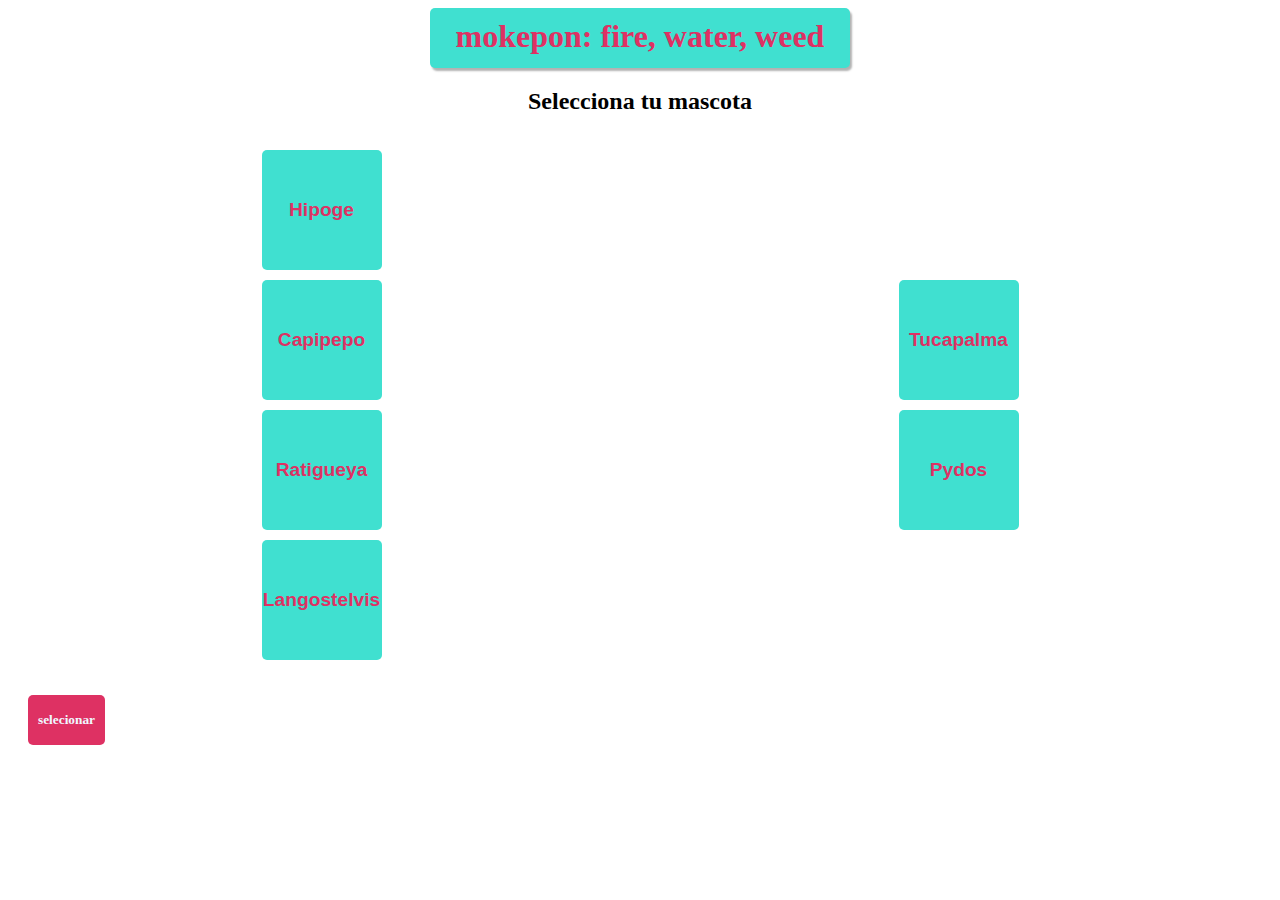
==== index.html @ 7501901c "35 de 84 pc" ====
<!DOCTYPE html>
<html lang="en">
<head>
    <meta charset="UTF-8">
    <meta name="viewport" content="width=device-width, initial-scale=1.0">
    <title>mokepon</title>
    <link rel="stylesheet" href="./style/app.css">
    <script src="./app.js" defer></script>
</head>
<body>
    <h1 class="title box-shadow">mokepon: fire, water, weed</h1>
    
    <section id="tipo-mascota">
        <h2 class="center-text">Selecciona tu mascota</h2>
        
        <!-- Hipoge -> Agua
        Capipepo -> tierra
        Ratigueya -> fuego
        Langostelvis -> agua y tierra
        tucapalma -> agua y tierra
        Pydos -> tierra y fuego -->
        <section id="mascotas">

                <div class="card-1">
                    <input type="radio" id="hipoge" name="mascota" value="hipoge">
                    <label for="hipoge">Hipoge</label>
                </div>
                <div class="card-1">
                    <input type="radio" id="capipepo" name="mascota" value="capipepo">
                    <label for="capipepo">Capipepo</label>
                </div>
                <div class="card-1">
                    <input type="radio" id="ratigueya" name="mascota" value="ratigueya">
                    <label for="ratigueya">Ratigueya</label>
                </div>
                <div class="card-1">
                    <input type="radio" id="langostelvis" name="mascota" value="langostelvis">
                    <label for="langostelvis">Langostelvis</label>
                </div>
                <div class="card-1">
                    <input type="radio" id="tucapalma" name="mascota" value="tucapalma">
                    <label for="tucapalma">Tucapalma</label>
                </div>
                <div class="card-1">
                    <input type="radio" id="pydos" name="mascota" value="pydos">
                    <label for="pydos">Pydos</label>
                </div>
            
        </section>
        <button  id="btn-selecion" class="btn">selecionar</button>
    </section>
    
    <section id="tipo-ataque">
        
        <p>tu mascota <span id="my-pet"></span> tiene <span id="my-life">3</span> vidas</p>
        <p>la mascota <span id="his-pet"></span> del enemigo tiene <span id="his-life">3</span> vidas</p>
        
        <h4 class="center-text">Selecciona tu ataque</h4>
        <p id="btns-ataque">
            <button id="btn-fire" class="btn" value="fire" name="btn-atk">fire</button>
            <button id="btn-water" class="btn" value="water" name="btn-atk">water</button>
            <button id="btn-weed" class="btn" value="weed" name="btn-atk">weed</button>
        </p>
    </section>
    
    <section id="msg">
        <!-- <p>Atacastes con fuego y tu rival ataco con tierra Ganaste felicidades</p> -->
    </section>
    
    <section id="menu">
        <button id="btn-reset" class="btn">Reiniciar</button>
    </section>

</body>
</html>
---- style/app.css ----
.title {
    color: #de3163;
    background-color: #40e0d0;
    width: 400px;
    height: 40px;
    border-radius: 5px;
    padding: 10px;

    text-align: center;
    margin: auto;
}

.center-text{

    text-align: center;
    margin: 20px auto;
}
.box-shadow {
    box-shadow: 2px 3px 2px rgb(0, 0, 0, 0.3);
}

#mascotas {

    display: flex;

    flex-wrap: wrap;
    flex-direction: column;

    justify-content: center;
    align-items: center;
    gap: 10px;

    height: 60vh;
}
input[type=radio]{
    display: none;
}
label {
    color: #de3163;
    font-size: larger;
    font-weight: bold;
    font-family: Arial, Helvetica, sans-serif;
}

.card-1{

    display: flex;
    flex-direction: column;
    justify-content: center;
    align-items: center;
   
    background-color: #40e0d0;
    padding: 10px;
    border-radius: 5px;
    height: 100px;
    width: 100px;
}

.btn {
    margin: 20px;
    padding: 10px;
    height: 50px;
    border: none;
    border-radius: 5px;
    font-family: cursive;
    font-weight: bold;
    background-color: #de3163;
    color: aliceblue;
    box-sizing: border-box;
}
.btn:hover {
    box-shadow: 2px 3px 2px rgb(0, 0, 0, 0.5);
}
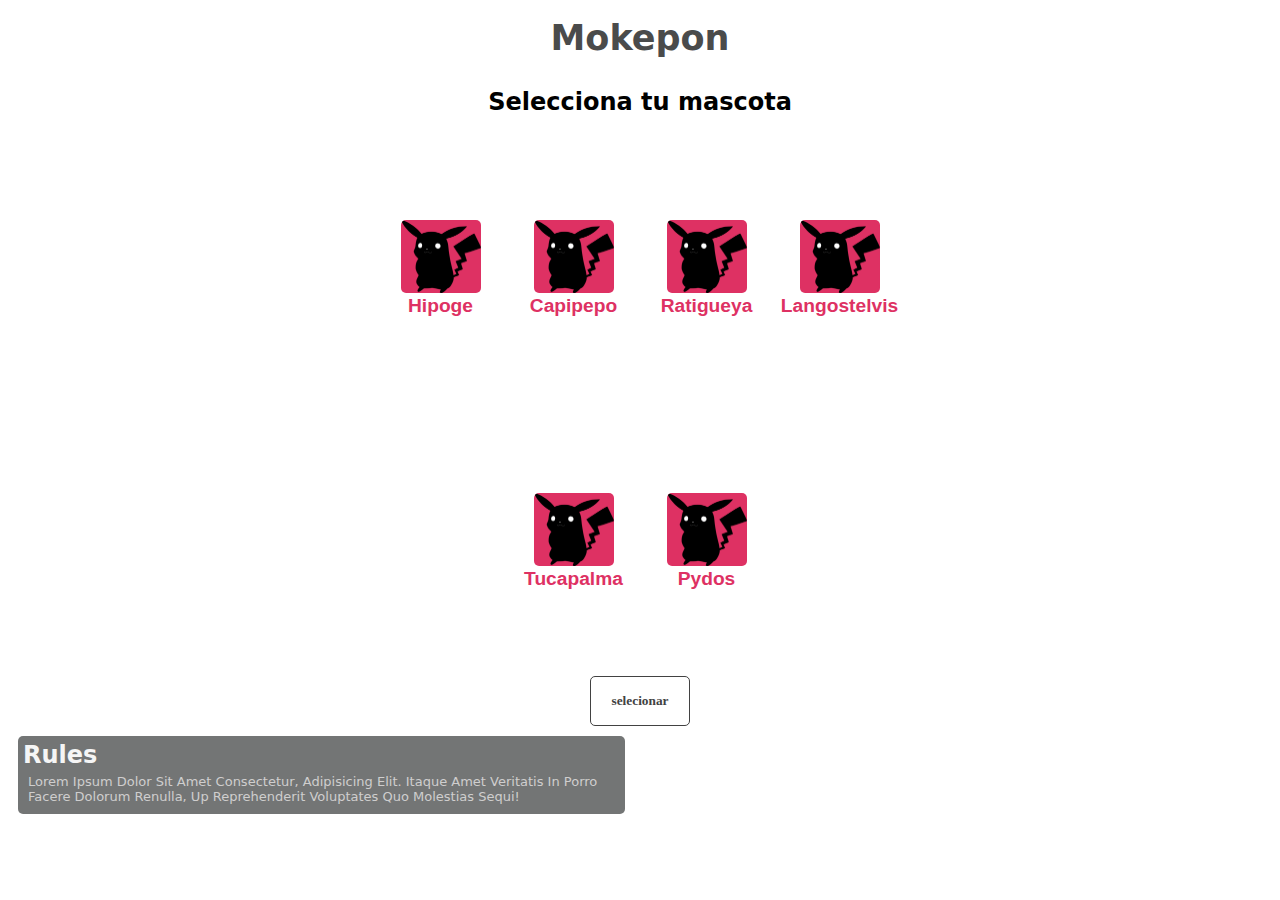
==== commit 469b3539: "custom css" ====
--- a/index.html
+++ b/index.html
@@ -8,68 +8,84 @@
     <script src="./app.js" defer></script>
 </head>
 <body>
-    <h1 class="title box-shadow">mokepon: fire, water, weed</h1>
-    
-    <section id="tipo-mascota">
+
+    <h1 class="title">mokepon</h1>
+    <section id="tipo-mascota" class="container-1">
         <h2 class="center-text">Selecciona tu mascota</h2>
-        
-        <!-- Hipoge -> Agua
-        Capipepo -> tierra
-        Ratigueya -> fuego
-        Langostelvis -> agua y tierra
-        tucapalma -> agua y tierra
-        Pydos -> tierra y fuego -->
-        <section id="mascotas">
+        <section id="list-mascotas">
 
                 <div class="card-1">
                     <input type="radio" id="hipoge" name="mascota" value="hipoge">
-                    <label for="hipoge">Hipoge</label>
+                    <label for="hipoge">
+                        <img src="./pokemon-1574006_640.png" class="img-test" alt="">
+                        <p>Hipoge</p>
+                    </label>
                 </div>
                 <div class="card-1">
                     <input type="radio" id="capipepo" name="mascota" value="capipepo">
-                    <label for="capipepo">Capipepo</label>
+                    <label for="capipepo">
+                        <img src="./pokemon-1574006_640.png" class="img-test" alt="">
+                        <p>Capipepo</p>
+                    </label>
                 </div>
                 <div class="card-1">
                     <input type="radio" id="ratigueya" name="mascota" value="ratigueya">
-                    <label for="ratigueya">Ratigueya</label>
+                    <label for="ratigueya">
+                        <img src="./pokemon-1574006_640.png" class="img-test" alt="">
+                        <p>Ratigueya</p>
+                    </label>
                 </div>
                 <div class="card-1">
                     <input type="radio" id="langostelvis" name="mascota" value="langostelvis">
-                    <label for="langostelvis">Langostelvis</label>
+                    <label for="langostelvis">
+                        <img src="./pokemon-1574006_640.png" class="img-test" alt="">
+                        <p>Langostelvis</p>
+                    </label>
                 </div>
                 <div class="card-1">
                     <input type="radio" id="tucapalma" name="mascota" value="tucapalma">
-                    <label for="tucapalma">Tucapalma</label>
+                    <label for="tucapalma">
+                        <img src="./pokemon-1574006_640.png" class="img-test" alt="">
+                        <p>Tucapalma</p>
+                    </label>
                 </div>
                 <div class="card-1">
                     <input type="radio" id="pydos" name="mascota" value="pydos">
-                    <label for="pydos">Pydos</label>
+                    <label for="pydos">
+                        <img src="./pokemon-1574006_640.png" class="img-test" alt="">
+                        <p>Pydos</p>
+                    </label>
+                
                 </div>
             
         </section>
         <button  id="btn-selecion" class="btn">selecionar</button>
     </section>
-    
-    <section id="tipo-ataque">
+    <section id="tipo-ataque" class="container-2">
+        <div class="personajes">
+            <p>tu mascota <span id="my-pet"></span> tiene <span id="my-life">3</span> vidas</p>
+            <p>la mascota <span id="his-pet"></span> del enemigo tiene <span id="his-life">3</span> vidas</p>   
+        </div>
+        <div class="menu-ataque">
+
+            <h4 class="center-text">Selecciona tu ataque</h4>
+            <div id="btns-ataque">
+                <button id="btn-fire" class="btn" value="fire" name="btn-atk">fire</button>
+                <button id="btn-water" class="btn" value="water" name="btn-atk">water</button>
+                <button id="btn-weed" class="btn" value="weed" name="btn-atk">weed</button>
+            </div>
+        </div>  
+        <ul id="msg">
+        <!-- <p>Atacastes con fuego y tu rival ataco con tierra Ganaste felicidades</p> -->
+        </ul>
         
-        <p>tu mascota <span id="my-pet"></span> tiene <span id="my-life">3</span> vidas</p>
-        <p>la mascota <span id="his-pet"></span> del enemigo tiene <span id="his-life">3</span> vidas</p>
-        
-        <h4 class="center-text">Selecciona tu ataque</h4>
-        <p id="btns-ataque">
-            <button id="btn-fire" class="btn" value="fire" name="btn-atk">fire</button>
-            <button id="btn-water" class="btn" value="water" name="btn-atk">water</button>
-            <button id="btn-weed" class="btn" value="weed" name="btn-atk">weed</button>
-        </p>
+        <button id="btn-reset" class="btn">Reiniciar</button>
+      
     </section>
-    
-    <section id="msg">
-        <!-- <p>Atacastes con fuego y tu rival ataco con tierra Ganaste felicidades</p> -->
-    </section>
-    
-    <section id="menu">
-        <button id="btn-reset" class="btn">Reiniciar</button>
-    </section>
+    <div class="rules">
+        <h2>Rules</h2>
+        <p>Lorem ipsum dolor sit amet consectetur, adipisicing elit. Itaque amet veritatis in porro facere dolorum renulla, up reprehenderit voluptates quo molestias sequi!</p>
+    </div>
 
 </body>
 </html>--- a/style/app.css
+++ b/style/app.css
@@ -1,17 +1,21 @@
 
-
+body{
+    font-family: system-ui, -apple-system, BlinkMacSystemFont, 'Segoe UI', Roboto, Oxygen, Ubuntu, Cantarell, 'Open Sans', 'Helvetica Neue', sans-serif;
+}
 
 
 .title {
-    color: #de3163;
-    background-color: #40e0d0;
+    color: #4a4b4b;
     width: 400px;
     height: 40px;
     border-radius: 5px;
     padding: 10px;
 
     text-align: center;
+    font-size: 35px;
     margin: auto;
+
+    text-transform: capitalize;
 }
 
 .center-text{
@@ -23,18 +27,17 @@
     box-shadow: 2px 3px 2px rgb(0, 0, 0, 0.3);
 }
 
-#mascotas {
-
+#list-mascotas {
     display: flex;
 
     flex-wrap: wrap;
-    flex-direction: column;
-
-    justify-content: center;
-    align-items: center;
-    gap: 10px;
+    /* flex-direction: column; */
+    justify-content: center;
+    align-items: center;
+    gap: 5px;
 
     height: 60vh;
+    width: 50%;
 }
 input[type=radio]{
     display: none;
@@ -46,32 +49,190 @@
     font-family: Arial, Helvetica, sans-serif;
 }
 
-.card-1{
-
-    display: flex;
-    flex-direction: column;
-    justify-content: center;
-    align-items: center;
-   
-    background-color: #40e0d0;
-    padding: 10px;
-    border-radius: 5px;
-    height: 100px;
-    width: 100px;
-}
 
 .btn {
-    margin: 20px;
+    margin: 0px;
     padding: 10px;
     height: 50px;
-    border: none;
+    width: 100px;
+    border: solid 1px;
     border-radius: 5px;
     font-family: cursive;
     font-weight: bold;
-    background-color: #de3163;
-    color: aliceblue;
+    background-color: #de316200;
+    color: rgb(66, 66, 66);
     box-sizing: border-box;
 }
 .btn:hover {
     box-shadow: 2px 3px 2px rgb(0, 0, 0, 0.5);
+}
+
+
+/* /// */
+
+.container-1 {  
+    display: flex;
+    flex-direction: column;
+    justify-content: center;
+    align-items: center;
+
+}
+
+/* card */
+
+.card-1 > input:checked + label {
+    color: white;
+    background-color: #4a4b4b;
+}
+
+.card-11 {
+
+    display: flex;
+    flex-direction: column;
+    justify-content: center;
+    align-items: center;
+   
+    /* background-color: #40e0d0; */
+    padding: 10px;
+    border-radius: 5px;
+    height: 120px;
+    width: 120px;
+
+    box-sizing: border-box;
+}
+
+.card-1 label {
+
+    display: flex;
+    box-sizing: border-box;
+    width: 8rem;
+    height: 100%;
+    align-self: center;
+
+    border-radius: 5px;
+    padding: 1rem;
+    display: flex;
+
+    flex-direction: column;
+    justify-content: center;
+    align-items: center;
+    
+    box-sizing: border-box;
+}
+
+.card-1 label p {
+    display: block;
+    margin: 2px 0;
+
+}
+
+.card-1 img {
+    display: block;
+    width: 80px;
+    margin: 0;
+    padding: 0;
+    border-radius: 5px;
+    background-color: #de3163;
+}
+
+
+
+#tipo-ataque{
+    display: flex;
+    flex-direction: column;
+    justify-content: center;
+    align-items: center;
+    gap: 10px;
+}
+.container-2 .personajes {
+    margin: 0 20%;
+}
+.container-2 .personajes p {
+
+    font-size: smaller;
+    font-weight: light;
+    text-transform: capitalize;
+}
+.container-2 .personajes p span{
+    color: #de3163;
+}
+.container-2 .menu-ataque {
+    display: flex;
+    flex-direction: column;
+    align-items: center;
+
+    
+}
+
+.container-2 .menu-ataque .btns-ataque {
+
+}
+
+.container-2 #msg {
+    display: flex;
+    flex-direction: column;
+    align-items: center;
+    padding: 25px;
+    height: 20vh;
+  
+
+    overflow-y: auto;
+}
+
+.container-2 #msg div{
+    text-decoration: none;
+    font-style: italic;
+    list-style: none;
+    font-size: 14px;
+    font-weight: normal;
+    color: #4a4b4b;
+    margin: 3px 0;
+
+}
+.rules {
+    text-transform: capitalize;
+    background-color: #737575;
+
+    border-radius: 5px;
+
+    color: whitesmoke;
+
+    margin: 10px;
+    padding: 5px;
+    
+    box-sizing: border-box;
+
+    width: 48%;
+}
+
+.rules h2 {
+  margin: 0;
+  padding: 0;
+
+}
+
+.rules p {
+    margin: 5px 5px 5px 5px;
+    font-size: small;
+    color: rgb(207, 206, 206);
+}
+
+[value=fire]{
+    color: rgb(255, 115, 0);
+}
+[value=water]{
+    color: rgb(0, 238, 255);
+}
+[value=weed]{
+    color: rgb(43, 255, 0);
+}
+[value=ganaste]{
+    color: rgb(0, 102, 255);
+}
+[value=perdiste]{
+    color: rgb(162, 0, 255);
+}
+
+[value=empate]{
+    color: rgb(102, 102, 102);
 }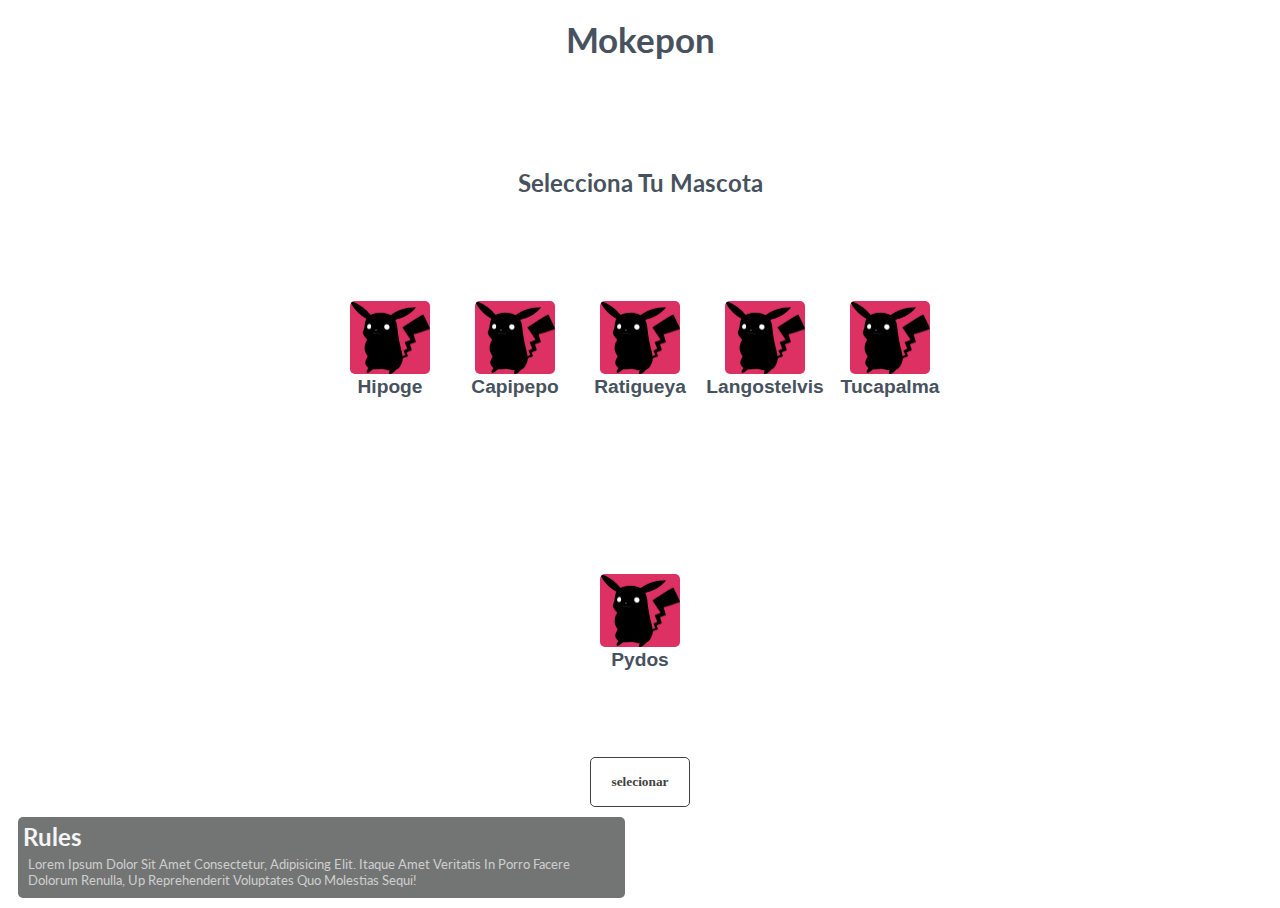
==== commit 52a357b5: "40 de 84 pc" ====
--- a/index.html
+++ b/index.html
@@ -1,6 +1,10 @@
 <!DOCTYPE html>
 <html lang="en">
 <head>
+    <link rel="preconnect" href="https://fonts.googleapis.com">
+    <link rel="preconnect" href="https://fonts.gstatic.com" crossorigin>
+    <link href="https://fonts.googleapis.com/css2?family=Lato:ital,wght@0,100;0,300;0,400;0,700;0,900;1,100;1,300;1,400;1,700;1,900&display=swap" rel="stylesheet">
+
     <meta charset="UTF-8">
     <meta name="viewport" content="width=device-width, initial-scale=1.0">
     <title>mokepon</title>
@@ -62,12 +66,26 @@
         <button  id="btn-selecion" class="btn">selecionar</button>
     </section>
     <section id="tipo-ataque" class="container-2">
-        <div class="personajes">
-            <p>tu mascota <span id="my-pet"></span> tiene <span id="my-life">3</span> vidas</p>
-            <p>la mascota <span id="his-pet"></span> del enemigo tiene <span id="his-life">3</span> vidas</p>   
+        <div class="personajes ">
+
+            <div class="card-2">
+                <span id="my-life" class="vidas">3</span>
+                <span id="my-pet"></span>
+                <img src="./pokemon-1574006_640.png" alt="" width="100"/>
+                <span>Yo</span>
+            </div>
+            <div class="card-2">
+                <span id="his-life" class="vidas">3</span>
+                <span id="his-pet"></span>
+                <img src="./pokemon-1574006_640.png" alt="" width="100"/>
+                <span>Enemigo</span>
+                
+            </div>   
         </div>
+        <ul id="msg">
+         <!-- <p>Atacastes con fuego y tu rival ataco con tierra Ganaste felicidades</p> -->
+        </ul>
         <div class="menu-ataque">
-
             <h4 class="center-text">Selecciona tu ataque</h4>
             <div id="btns-ataque">
                 <button id="btn-fire" class="btn" value="fire" name="btn-atk">fire</button>
@@ -75,9 +93,7 @@
                 <button id="btn-weed" class="btn" value="weed" name="btn-atk">weed</button>
             </div>
         </div>  
-        <ul id="msg">
-        <!-- <p>Atacastes con fuego y tu rival ataco con tierra Ganaste felicidades</p> -->
-        </ul>
+        
         
         <button id="btn-reset" class="btn">Reiniciar</button>
       
--- a/style/app.css
+++ b/style/app.css
@@ -1,13 +1,15 @@
 
 body{
-    font-family: system-ui, -apple-system, BlinkMacSystemFont, 'Segoe UI', Roboto, Oxygen, Ubuntu, Cantarell, 'Open Sans', 'Helvetica Neue', sans-serif;
+    font-family: 'Lato';
+    color: #47525e;
+    text-transform: capitalize;
 }
 
 
 .title {
-    color: #4a4b4b;
-    width: 400px;
-    height: 40px;
+    
+    width: 450px;
+    height: 120px;
     border-radius: 5px;
     padding: 10px;
 
@@ -43,7 +45,7 @@
     display: none;
 }
 label {
-    color: #de3163;
+    /* color: #de3163; */
     font-size: larger;
     font-weight: bold;
     font-family: Arial, Helvetica, sans-serif;
@@ -78,14 +80,16 @@
 
 }
 
+/* personaje */
+
 /* card */
 
 .card-1 > input:checked + label {
     color: white;
-    background-color: #4a4b4b;
-}
-
-.card-11 {
+    background-color: #4a4b4b !important;
+}
+
+.card-1 {
 
     display: flex;
     flex-direction: column;
@@ -135,9 +139,25 @@
     background-color: #de3163;
 }
 
-
+.card-2{
+    display: flex;
+    flex-direction: column;
+    align-items: center;
+    background-color: #de3163;
+    color: #47525e;
+    font-weight: bold;
+    border-radius: 5px;
+    padding: 10px;
+    
+}
+
+.card-2 .vidas {
+    font-size: 44px;
+    color: white;
+}
 
 #tipo-ataque{
+
     display: flex;
     flex-direction: column;
     justify-content: center;
@@ -145,6 +165,11 @@
     gap: 10px;
 }
 .container-2 .personajes {
+    display: flex;
+    gap: 10px;
+
+
+    background-color: #de316200 !important;
     margin: 0 20%;
 }
 .container-2 .personajes p {
@@ -227,12 +252,22 @@
     color: rgb(43, 255, 0);
 }
 [value=ganaste]{
-    color: rgb(0, 102, 255);
+    color: rgb(0, 102, 255) !important;
 }
 [value=perdiste]{
-    color: rgb(162, 0, 255);
+    color: rgb(162, 0, 255) !important;
 }
 
 [value=empate]{
     color: rgb(102, 102, 102);
+}
+
+.dead {
+    background-color: #47525e;
+    color: red;
+}
+
+.life {
+    background-color: #20ac2c;
+    color: rgb(255, 255, 255);
 }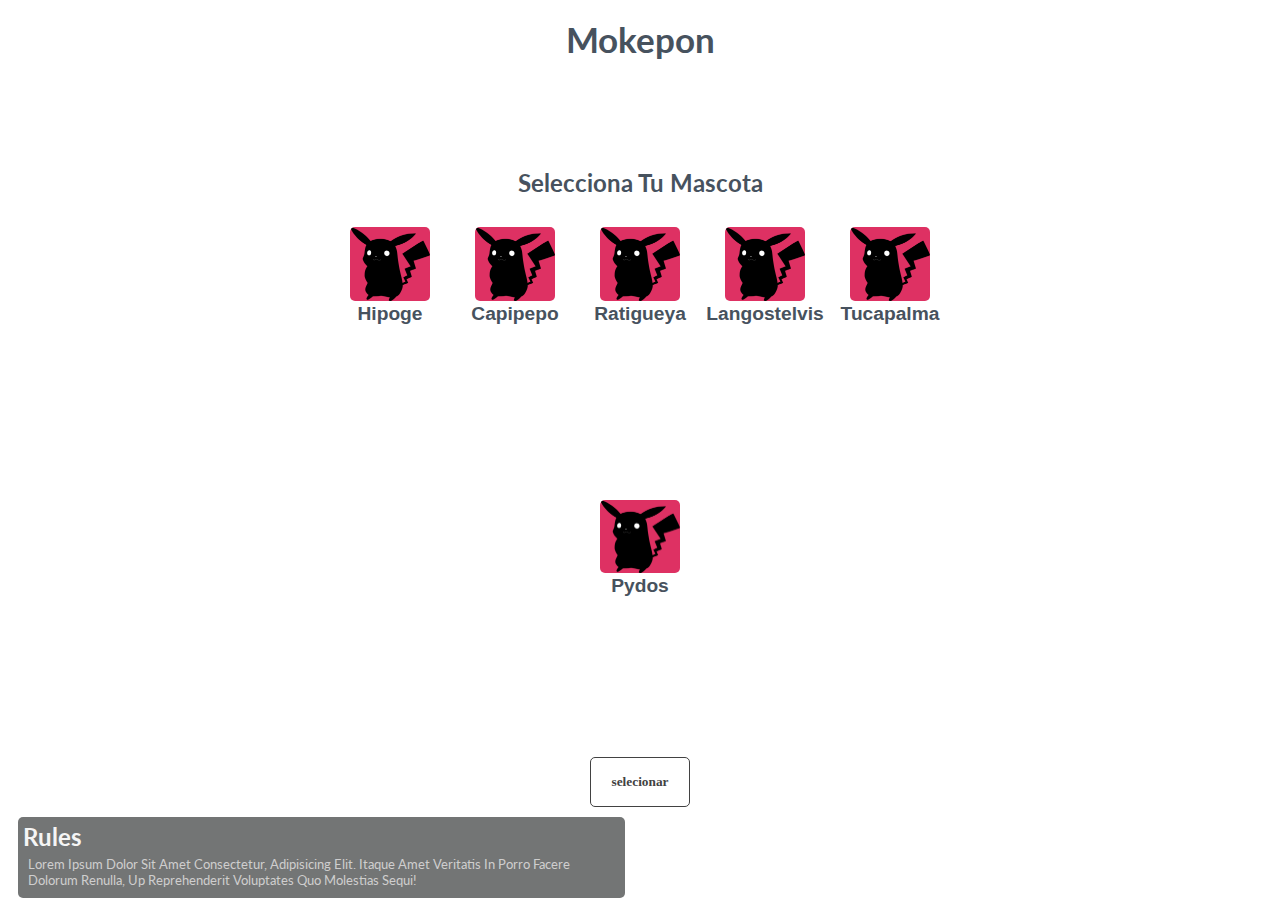
==== commit 9bc3b8d2: "43 de 84 pc" ====
--- a/index.html
+++ b/index.html
@@ -63,6 +63,7 @@
                 </div>
             
         </section>
+
         <button  id="btn-selecion" class="btn">selecionar</button>
     </section>
     <section id="tipo-ataque" class="container-2">
@@ -80,11 +81,26 @@
                 <img src="./pokemon-1574006_640.png" alt="" width="100"/>
                 <span>Enemigo</span>
                 
-            </div>   
+            </div>
         </div>
-        <ul id="msg">
+        <div class="atk">
+            <div class="my-atk" >
+                <span value="water">water</span>
+            </div>
+            <div class="enemigo-atk" >
+                <span value="weed">Weed</span>
+            </div>
+        </div>
+        <div class="result">
+            <!-- <h3 class="state-result">Ganaste</h3> -->
+        </div>
+        <ul id="msg"class= "hidden">
          <!-- <p>Atacastes con fuego y tu rival ataco con tierra Ganaste felicidades</p> -->
         </ul>
+
+        <div>
+
+        </div>
         <div class="menu-ataque">
             <h4 class="center-text">Selecciona tu ataque</h4>
             <div id="btns-ataque">
--- a/style/app.css
+++ b/style/app.css
@@ -5,10 +5,15 @@
     text-transform: capitalize;
 }
 
+span {
+    display: block;
+    text-align: center;
+    
+}
 
 .title {
     
-    width: 450px;
+
     height: 120px;
     border-radius: 5px;
     padding: 10px;
@@ -32,10 +37,11 @@
 #list-mascotas {
     display: flex;
 
-    flex-wrap: wrap;
-    /* flex-direction: column; */
-    justify-content: center;
-    align-items: center;
+    justify-content: center;
+    flex-flow: wrap;
+
+    
+  
     gap: 5px;
 
     height: 60vh;
@@ -66,18 +72,79 @@
     box-sizing: border-box;
 }
 .btn:hover {
-    box-shadow: 2px 3px 2px rgb(0, 0, 0, 0.5);
+    border: 1.5px solid #47525e;
+    background-color: #47525e;
+    /* box-shadow: 2px 3px 2px rgb(0, 0, 0, 0.5); */
 }
 
 
 /* /// */
 
+
+.atk {
+    display: grid;
+    grid-template-columns: 120px 120px;
+    grid-template-rows: 100px;
+    gap: 10px;
+
+    background-color: #47525e;
+    border-radius: 10px;
+
+ 
+}
+
+.atk div {
+    margin: auto;
+    font-size: 24px;
+    display: flex !important;
+    justify-content: center;
+    /* align-items: center;  */
+    border-radius: 5px;
+    width: 90%;
+    height: 90%;
+
+}
+
+.atk div span{
+    border-radius: 5px;
+
+    padding: 10px;
+    width: 100% !important;
+    align-self: center;
+ 
+}
+
 .container-1 {  
     display: flex;
     flex-direction: column;
     justify-content: center;
     align-items: center;
 
+}
+
+.result {
+    background-color: #47525e;
+    width: 40%;
+    height: 20lvh;
+    border-radius: 10px;
+
+    display: flex;
+    justify-content: center;
+}
+.result div {
+    height: 10lvh;
+    width: 10rem;
+    background-color: #de3163;
+    padding: 1rem;
+    border-radius: 10px;
+    font-weight: bold;
+    font-size: 24px;
+    font-style: oblique;
+    
+    align-content: center;
+    align-self: center;
+    color: whitesmoke !important;
+   
 }
 
 /* personaje */
@@ -148,6 +215,7 @@
     font-weight: bold;
     border-radius: 5px;
     padding: 10px;
+    
     
 }
 
@@ -263,11 +331,37 @@
 }
 
 .dead {
-    background-color: #47525e;
-    color: red;
-}
-
+    background-color:  rgb(90, 15, 15);
+
+}
+
+.dead-2 {
+    border: 2px solid rgb(90, 15, 15);
+
+}
+
+.life-2 {
+    border: 2px solid #169721;
+
+}
 .life {
-    background-color: #20ac2c;
-    color: rgb(255, 255, 255);
+    background-color: #169721;
+}
+
+.hidden {
+    display: none !important;
+}
+
+@media(max-width: 428px){
+    #list-mascotas {
+        height: auto;
+        width: 90%;
+        
+    }
+
+    .result {
+        width: 90%;
+    }
+
+
 }